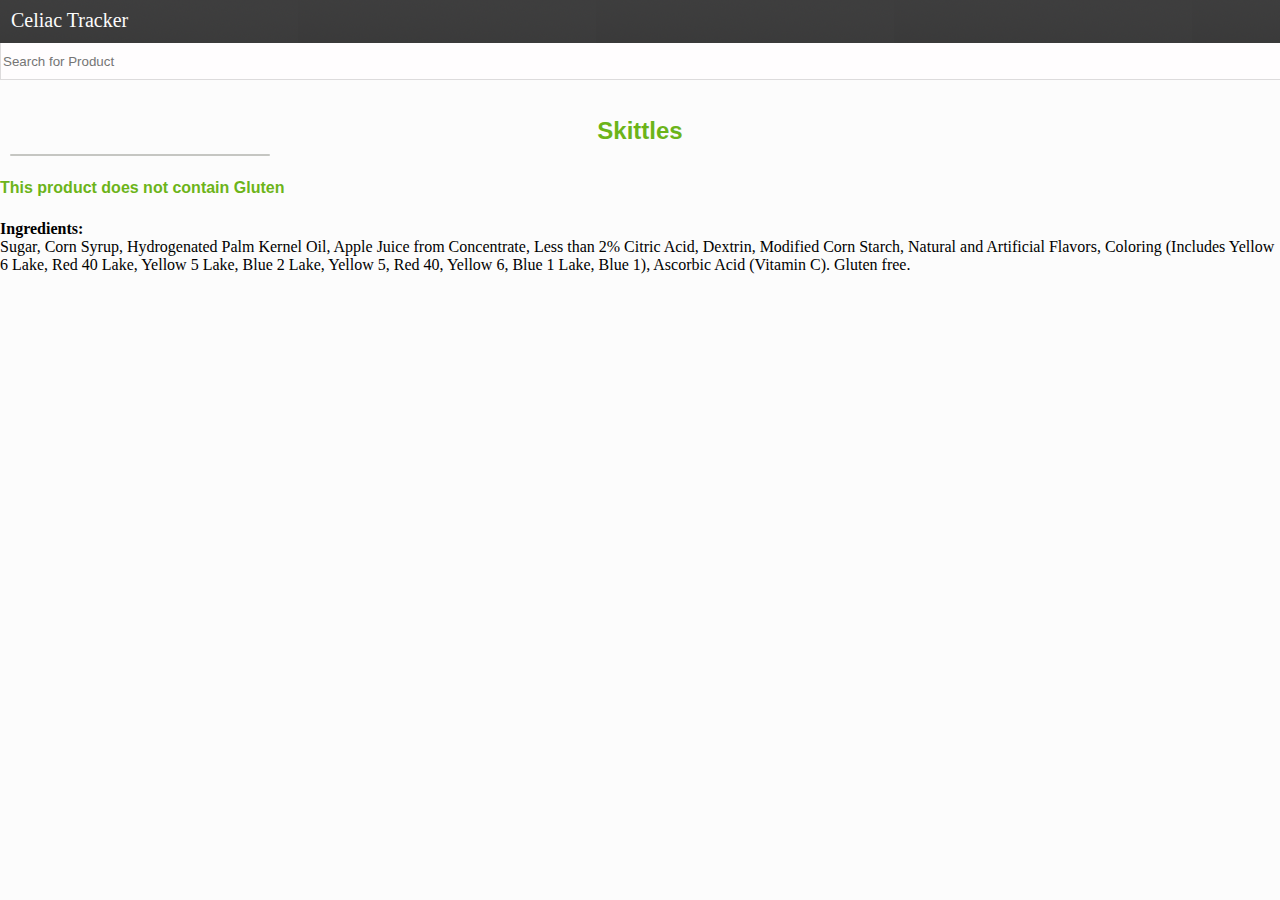
==== product.html @ 692815dc "added project" ====
<!DOCTYPE html>
<html lang="en">
	<head>
		<title>Celiac Tracker</title>
		<meta charset="utf-8" />
		<link rel="stylesheet" href="css/style.css">
		<link rel="stylesheet" href="css/skeleton.css" media="all">
	</head>

	<header>
		<div id="space">
			<div class="logo">
				<p>Celiac Tracker</p>
			</div><!-- Logo -->
        </div>
    </header>

    <body>
    	<input type="text" placeholder="Search for Product" class="result_search">
    	<h2>Skittles</h2>
    	<div id="underline"></div>
    	<h4>This product does not contain Gluten</h4>
    	<p style="font-weight:bold;">Ingredients:</p>
    	<p>Sugar, Corn Syrup, Hydrogenated Palm Kernel Oil, Apple Juice from Concentrate, Less than 2% Citric Acid, Dextrin, Modified Corn Starch, Natural and Artificial Flavors, Coloring (Includes Yellow 6 Lake, Red 40 Lake, Yellow 5 Lake, Blue 2 Lake, Yellow 5, Red 40, Yellow 6, Blue 1 Lake, Blue 1), Ascorbic Acid (Vitamin C). Gluten free.</p>
    </body>

</html>
---- css/style.css ----
html, body, div, form, fieldset, legend, label, h1, h2, h3, h4, h5, h6, p, ul, dl, dt, dd, figure, figcaption {
  margin: 0;
  padding: 0; }

body {
  background-color: #fcfcfc; }

#space {
  background-image: url(../images/gradientb.png);
  height: 43px; }

#home_logo {
  width: 100%;
  margin-top: 36px; }

#home {
  text-align: center; }

#celiac {
  color: #6cb419;
  margin-bottom: 18px;
  font-family: garamond;
  /*font-weight: bold;*/ }

#user_search {
  margin-bottom: 25px;
  background-color: #fcfcfc;
  border: 1px solid #f2f2f2;
  height: 30px;
  width: 250px;
  /*background: $bg url(../images/enter.png) no-repeat 220px;*/ }

:-moz-placeholder {
  /* Firefox 18- */
  color: #b5b5b5; }

::-moz-placeholder {
  /* Firefox 19+ */
  color: #b5b5b5; }

/*#enter{
	background-image: url(../images/enter.png);
}*/
a {
  color: #6cb419;
  text-decoration: underline; }

#login {
  background-color: #6cb419;
  color: #fcfcfc;
  border: none;
  height: 31px;
  font-family: garamond;
  font-size: 22px;
  width: 119px;
  border-radius: 3px; }

#signup {
  background-color: #fcfcfc;
  color: #6cb419;
  border: 1px solid #6cb419;
  height: 31px;
  font-family: garamond;
  font-size: 22px;
  width: 119px;
  border-radius: 3px; }

/*------------------------------------Login/SignUp Page------------------------*/
fieldset {
  border: none; }

.member {
  width: 250px;
  height: 35px;
  margin-bottom: 15px;
  background-color: #f4f4f4;
  border: none; }

.member_btn {
  width: 250px;
  height: 35px;
  background-color: #6cb419;
  font-family: garamond;
  border: none;
  color: #fcfcfc;
  font-size: 22px; }

#back {
  background-color: #fcfcfc;
  width: 1px;
  height: 43px;
  margin-top: -38px;
  margin-left: 30px; }

/*--------------------------------------Results Page--------------------------------*/
.logo {
  color: #fcfcfc;
  font-family: garamond;
  /*font-weight: bold;*/
  font-size: 20px;
  padding-top: 9px;
  padding-left: 11px; }

.result_search {
  background-color: #fffdfe;
  border-color: #dddbdc;
  border-style: solid;
  border-width: 0 1px 1px 1px;
  width: 100%;
  height: 34px; }

#counter {
  font-style: italic;
  font-family: helvetica;
  color: #969696;
  font-size: 12px;
  margin-left: 10px;
  margin-top: 6px; }

#line {
  height: 2px;
  background-color: #c5c6c2;
  /*width: 288px;*/
  margin: 11px 9px 21px 9px;
  border-radius: 2px; }

#list {
  margin-top: 30px; }
  #list p {
    margin-left: 21px;
    margin-bottom: 15px;
    color: #4b4c4c;
    font-family: helvetica; }

/*---------------------------- Product Page ------------------------------------*/
h2 {
  color: #6cb419;
  font-family: helvetica;
  text-align: center;
  margin-top: 37px; }

h4 {
  color: #6cb419;
  font-family: helvetica;
  margin-bottom: 23px; }

#underline {
  height: 2px;
  background-color: #c5c6c2;
  border-radius: 2px;
  margin: 9px 0 23px 10px;
  width: 260px; }
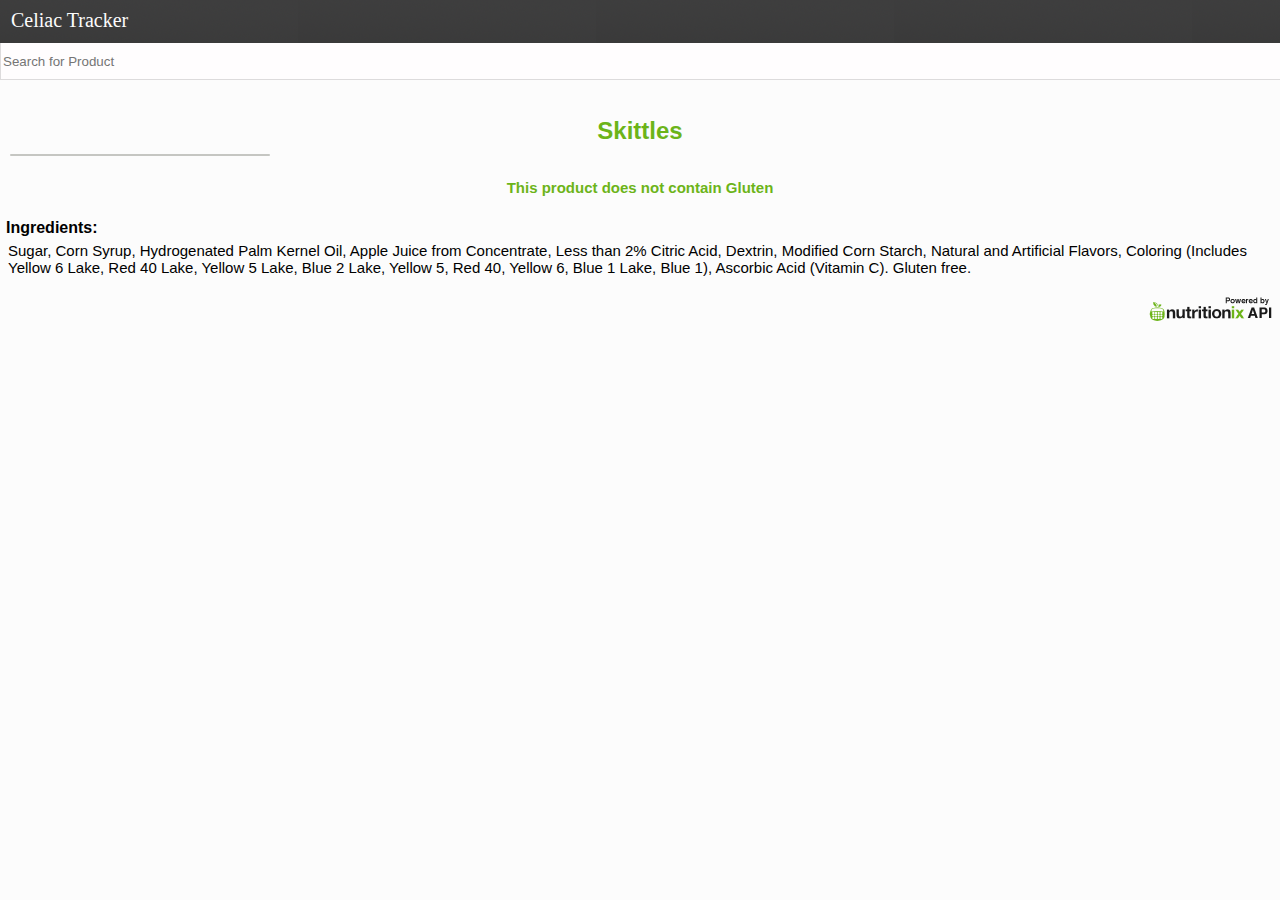
==== commit 307c5cd1: "finished designing product page" ====
--- a/product.html
+++ b/product.html
@@ -19,9 +19,11 @@
     	<input type="text" placeholder="Search for Product" class="result_search">
     	<h2>Skittles</h2>
     	<div id="underline"></div>
-    	<h4>This product does not contain Gluten</h4>
-    	<p style="font-weight:bold;">Ingredients:</p>
-    	<p>Sugar, Corn Syrup, Hydrogenated Palm Kernel Oil, Apple Juice from Concentrate, Less than 2% Citric Acid, Dextrin, Modified Corn Starch, Natural and Artificial Flavors, Coloring (Includes Yellow 6 Lake, Red 40 Lake, Yellow 5 Lake, Blue 2 Lake, Yellow 5, Red 40, Yellow 6, Blue 1 Lake, Blue 1), Ascorbic Acid (Vitamin C). Gluten free.</p>
+    	<p id="gluten">This product does not contain Gluten</p>
+    	<p style="font-weight:bold; padding-left:6px; font-family:helvetica;">Ingredients:</p>
+    	<p id="statement">Sugar, Corn Syrup, Hydrogenated Palm Kernel Oil, Apple Juice from Concentrate, Less than 2% Citric Acid, Dextrin, Modified Corn Starch, Natural and Artificial Flavors, Coloring (Includes Yellow 6 Lake, Red 40 Lake, Yellow 5 Lake, Blue 2 Lake, Yellow 5, Red 40, Yellow 6, Blue 1 Lake, Blue 1), Ascorbic Acid (Vitamin C). Gluten free.</p>
+
+    	<img class="api" src="images/api.png">
     </body>
 
 </html>--- a/css/style.css
+++ b/css/style.css
@@ -133,16 +133,22 @@
     font-family: helvetica; }
 
 /*---------------------------- Product Page ------------------------------------*/
+.api {
+  float: right; }
+
 h2 {
   color: #6cb419;
   font-family: helvetica;
   text-align: center;
   margin-top: 37px; }
 
-h4 {
+#gluten {
   color: #6cb419;
   font-family: helvetica;
-  margin-bottom: 23px; }
+  margin-bottom: 23px;
+  font-weight: bold;
+  text-align: center;
+  font-size: 15px; }
 
 #underline {
   height: 2px;
@@ -150,3 +156,11 @@
   border-radius: 2px;
   margin: 9px 0 23px 10px;
   width: 260px; }
+
+#statement {
+  font-family: helvetica;
+  padding-left: 8px;
+  padding-right: 5px;
+  font-size: 15px;
+  margin-bottom: 15px;
+  margin-top: 5px; }
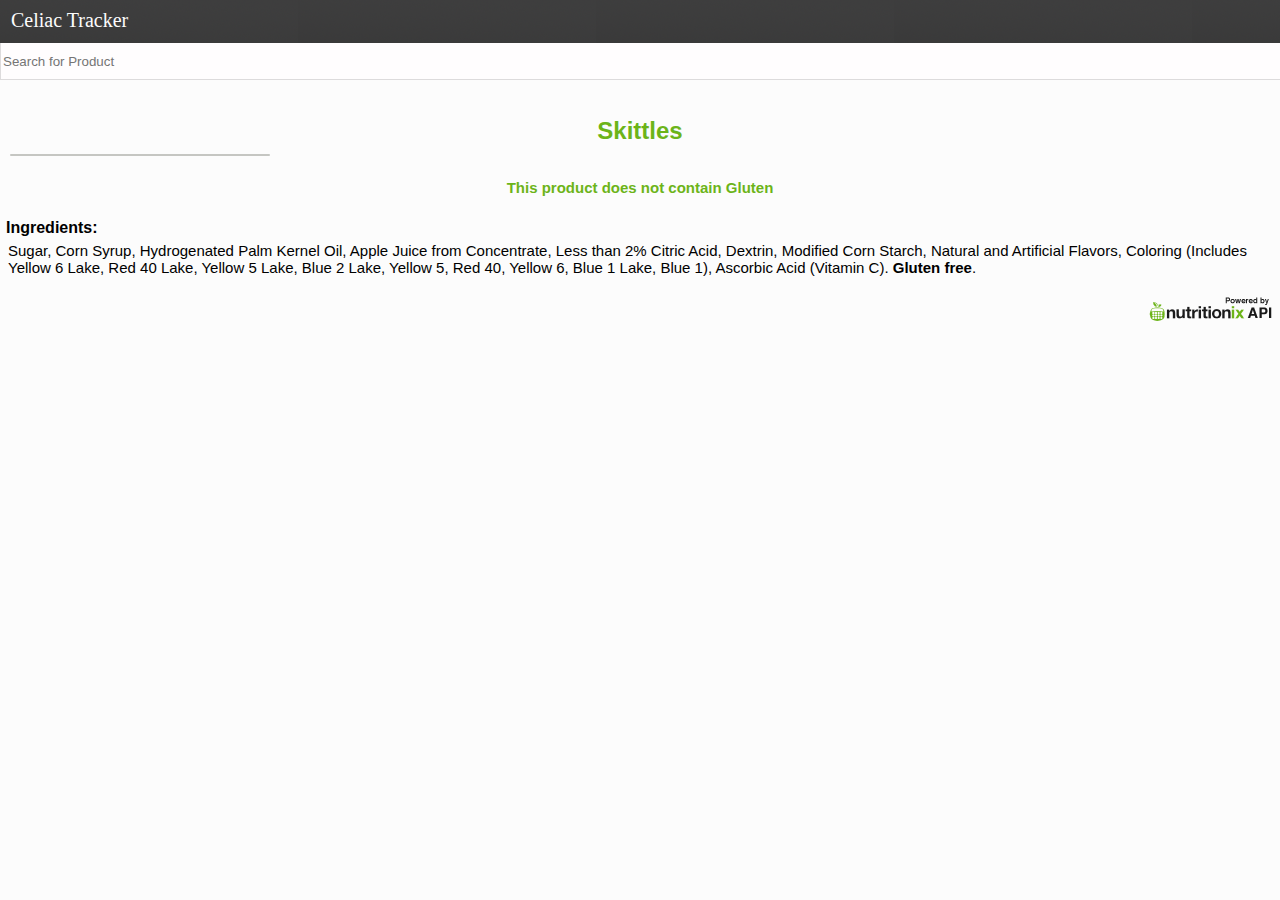
==== commit 0383926f: "search works on all pages" ====
--- a/product.html
+++ b/product.html
@@ -21,7 +21,7 @@
     	<div id="underline"></div>
     	<p id="gluten">This product does not contain Gluten</p>
     	<p style="font-weight:bold; padding-left:6px; font-family:helvetica;">Ingredients:</p>
-    	<p id="statement">Sugar, Corn Syrup, Hydrogenated Palm Kernel Oil, Apple Juice from Concentrate, Less than 2% Citric Acid, Dextrin, Modified Corn Starch, Natural and Artificial Flavors, Coloring (Includes Yellow 6 Lake, Red 40 Lake, Yellow 5 Lake, Blue 2 Lake, Yellow 5, Red 40, Yellow 6, Blue 1 Lake, Blue 1), Ascorbic Acid (Vitamin C). Gluten free.</p>
+    	<p id="statement">Sugar, Corn Syrup, Hydrogenated Palm Kernel Oil, Apple Juice from Concentrate, Less than 2% Citric Acid, Dextrin, Modified Corn Starch, Natural and Artificial Flavors, Coloring (Includes Yellow 6 Lake, Red 40 Lake, Yellow 5 Lake, Blue 2 Lake, Yellow 5, Red 40, Yellow 6, Blue 1 Lake, Blue 1), Ascorbic Acid (Vitamin C). <strong>Gluten free</strong>.</p>
 
     	<img class="api" src="images/api.png">
     </body>
--- a/css/style.css
+++ b/css/style.css
@@ -41,7 +41,7 @@
 /*#enter{
 	background-image: url(../images/enter.png);
 }*/
-a {
+#webpage {
   color: #6cb419;
   text-decoration: underline; }
 
@@ -127,7 +127,7 @@
 #list {
   margin-top: 30px; }
   #list p {
-    margin-left: 21px;
+    margin-left: 15px;
     margin-bottom: 15px;
     color: #4b4c4c;
     font-family: helvetica; }
@@ -158,7 +158,7 @@
   width: 260px; }
 
 #statement {
-  font-family: helvetica;
+  font-family: arial;
   padding-left: 8px;
   padding-right: 5px;
   font-size: 15px;
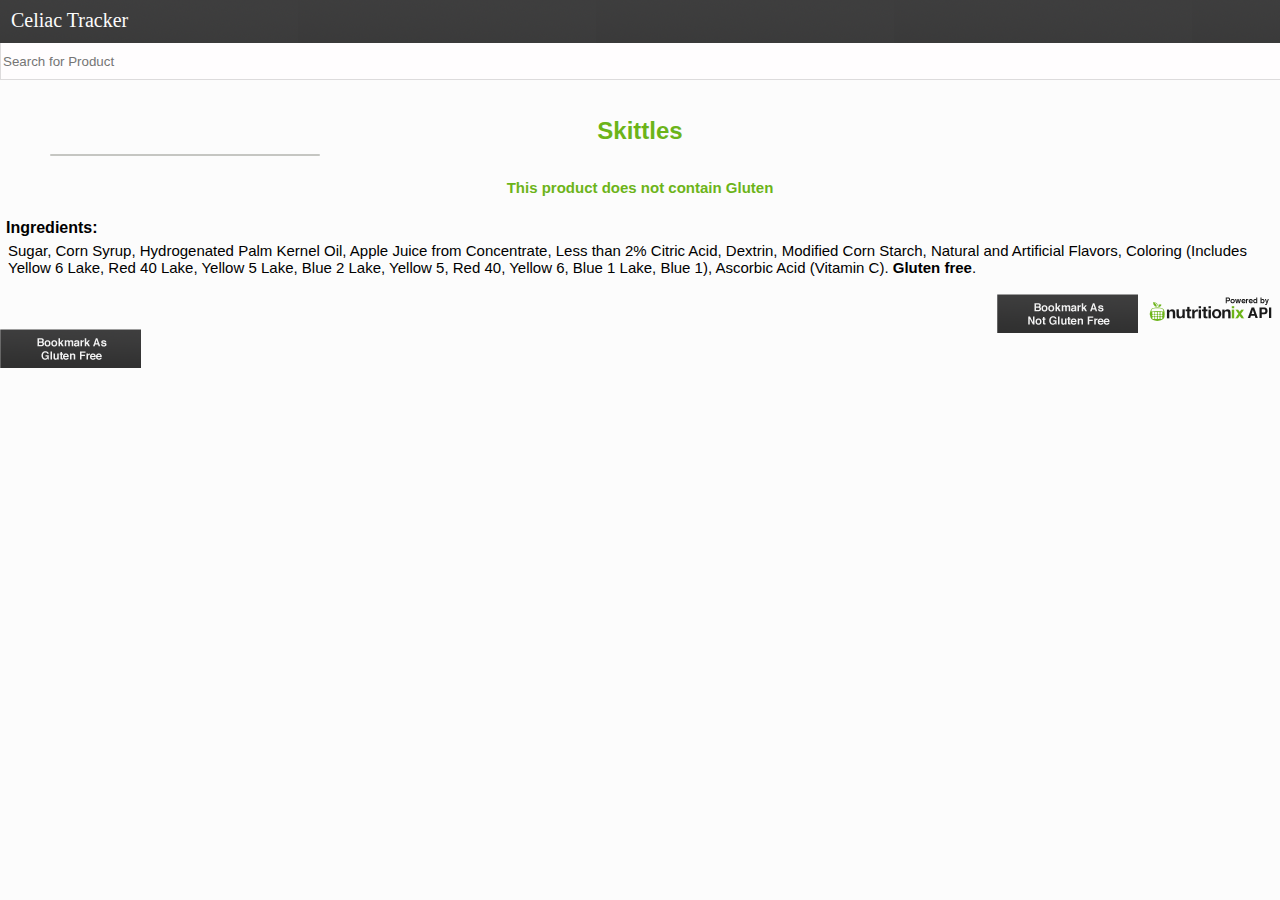
==== commit 08d278af: "product info goes into database" ====
--- a/product.html
+++ b/product.html
@@ -24,6 +24,8 @@
     	<p id="statement">Sugar, Corn Syrup, Hydrogenated Palm Kernel Oil, Apple Juice from Concentrate, Less than 2% Citric Acid, Dextrin, Modified Corn Starch, Natural and Artificial Flavors, Coloring (Includes Yellow 6 Lake, Red 40 Lake, Yellow 5 Lake, Blue 2 Lake, Yellow 5, Red 40, Yellow 6, Blue 1 Lake, Blue 1), Ascorbic Acid (Vitamin C). <strong>Gluten free</strong>.</p>
 
     	<img class="api" src="images/api.png">
+    	<img src="images/notgluten_btn.png" id="gluten_free">
+    	<img src="images/gluten_btn.png" id="not_gluten">
     </body>
 
 </html>--- a/css/style.css
+++ b/css/style.css
@@ -8,6 +8,13 @@
 #space {
   background-image: url(../images/gradientb.png);
   height: 43px; }
+
+#welcome {
+  color: #fcfcfc;
+  font-family: garamond;
+  font-weight: bold;
+  padding-top: 10px;
+  padding-left: 8px; }
 
 #home_logo {
   width: 100%;
@@ -65,6 +72,53 @@
   width: 119px;
   border-radius: 3px; }
 
+#menu {
+  float: right;
+  margin: -25px 10px 0 0; }
+
+#menutwo {
+  float: right;
+  margin: -29px 10px 0 0; }
+
+#menuthree {
+  float: right;
+  margin: -45px 10px 0 0; }
+
+nav {
+  display: none;
+  background-color: #F4F4F4;
+  margin: 33px -40px 0 0; }
+
+input[type=checkbox]:checked ~ nav {
+  display: block;
+  position: relative;
+  z-index: 1;
+  margin-top: -10px;
+  float: right;
+  width: 200px; }
+
+input[type=checkbox] {
+  position: absolute;
+  top: -9999px;
+  left: -9999px; }
+
+label {
+  display: block;
+  /*background: #eb6e1f;*/
+  padding: 5px; }
+
+ul {
+  list-style-type: none;
+  font-family: arial;
+  /*margin-left: 10px;
+  text-align: center;*/ }
+  ul li {
+    padding-bottom: 3px;
+    padding-top: 3px; }
+  ul a {
+    text-decoration: none;
+    color: #4b4c4c; }
+
 /*------------------------------------Login/SignUp Page------------------------*/
 fieldset {
   border: none; }
@@ -91,6 +145,26 @@
   height: 43px;
   margin-top: -38px;
   margin-left: 30px; }
+
+#error {
+  color: #f00;
+  font-size: 12px;
+  margin: 0 80px 0 -50px; }
+
+#email_error {
+  color: #f00;
+  font-size: 12px;
+  margin: 0 80px 0 -70px; }
+
+#pwd_error {
+  color: #f00;
+  font-size: 12px;
+  margin-right: 35px; }
+
+#login_error {
+  color: #f00;
+  font-size: 12px;
+  margin: -10px 185px 10px 0; }
 
 /*--------------------------------------Results Page--------------------------------*/
 .logo {
@@ -132,6 +206,9 @@
     color: #4b4c4c;
     font-family: helvetica; }
 
+.brand {
+  padding-top: 0; }
+
 /*---------------------------- Product Page ------------------------------------*/
 .api {
   float: right; }
@@ -154,8 +231,8 @@
   height: 2px;
   background-color: #c5c6c2;
   border-radius: 2px;
-  margin: 9px 0 23px 10px;
-  width: 260px; }
+  margin: 9px 0 23px 50px;
+  width: 270px; }
 
 #statement {
   font-family: arial;
@@ -164,3 +241,13 @@
   font-size: 15px;
   margin-bottom: 15px;
   margin-top: 5px; }
+
+#gluten_free {
+  margin-top: 35px;
+  text-align: center;
+  float: left; }
+
+#not_gluten {
+  /*background-image: url(../images/gradientb.png);*/
+  text-align: center;
+  float: right; }
